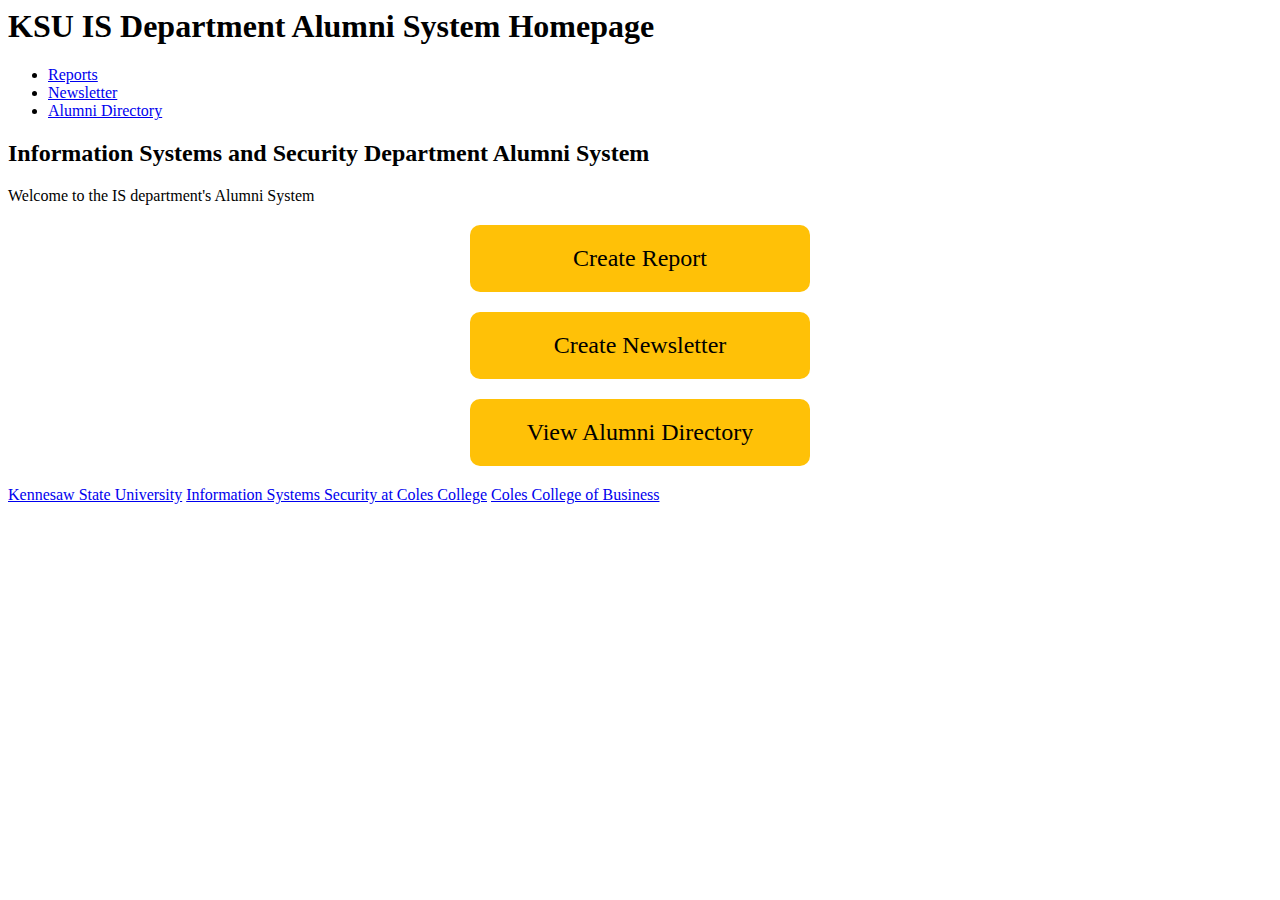
==== KSUwebsite.html @ cf78ea40 "Add files via upload" ====
<html lang="en">
  <head>
    <meta charset="UTF-8" />
    <meta name="viewport" content="width=device-width, initial-scale=1.0" />
    <title>Information Systems and Security Department Alumni System</title>
    <link rel="stylesheet" href="css/stylesss.css" />
    <style>
      .main-button {
        display: block;
        width: 300px;
        margin: 20px auto;
        padding: 20px;
        text-align: center;
        font-size: 1.5rem;
        background-color: #ffc107;
        color: #000000;
        text-decoration: none;
        border-radius: 10px;
        transition: background-color 0.3s ease, color 0.3s ease;
      }
      .main-button:hover {
        background-color: #000000;
        color: #ffc107;
      }
    </style>
  </head>
  <body>
    <header>
      <h1>KSU IS Department Alumni System Homepage</h1>
      <nav>
        <ul class="toc-menu">
          <li><a href="ReportsPage.html">Reports</a></li>
          <li><a href="NewsletterPage.php">Newsletter</a></li>
          <li><a href="AlumniDirectory.php">Alumni Directory</a></li>
        </ul>
      </nav>
    </header>

    <main>
      <section>
        <h2>Information Systems and Security Department Alumni System</h2>
        <p>Welcome to the IS department's Alumni System</p>
        <a href="ReportsPage.html" class="main-button">Create Report</a>
        <a href="NewsletterPage.php" class="main-button">Create Newsletter</a>
        <a href="AlumniDirectory.php" class="main-button"
          >View Alumni Directory</a
        >
      </section>
    </main>

    <footer>
      <div class="footer-links">
        <a href="https://www.kennesaw.edu/" class="footer-link"
          >Kennesaw State University</a
        >
        <a
          href="https://www.kennesaw.edu/coles/academics/information-systems-security/index.php"
          class="footer-link"
          >Information Systems Security at Coles College</a
        >
        <a href="https://www.kennesaw.edu/coles/index.php" class="footer-link"
          >Coles College of Business</a
        >
      </div>
    </footer>
  </body>
</html>
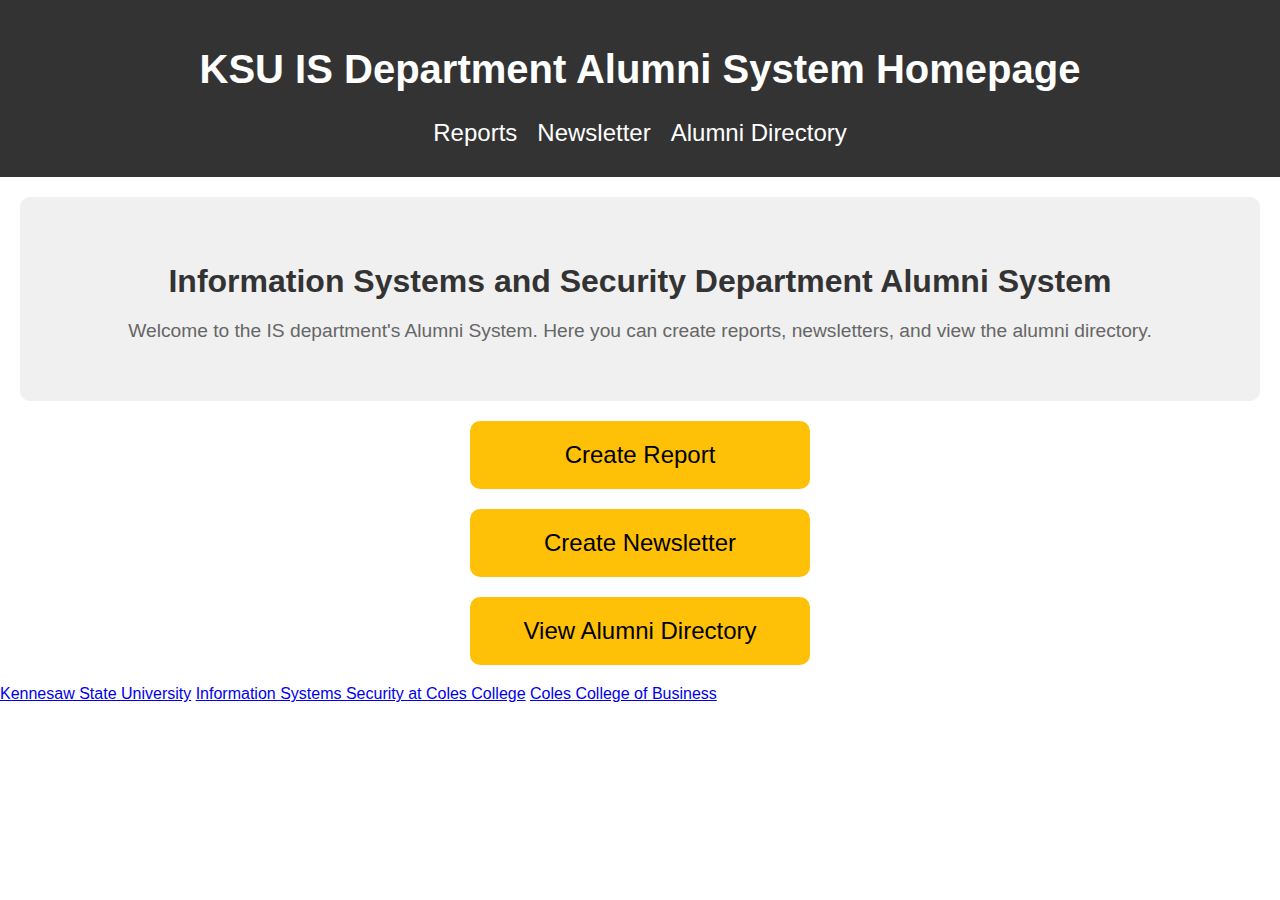
==== commit 20a6dbe2: "UPDATED FILES 7:20pm Sunday 7/21" ====
--- a/KSUwebsite.html
+++ b/KSUwebsite.html
@@ -1,67 +1,100 @@
-<html lang="en">
-  <head>
-    <meta charset="UTF-8" />
-    <meta name="viewport" content="width=device-width, initial-scale=1.0" />
-    <title>Information Systems and Security Department Alumni System</title>
-    <link rel="stylesheet" href="css/stylesss.css" />
-    <style>
-      .main-button {
-        display: block;
-        width: 300px;
-        margin: 20px auto;
-        padding: 20px;
-        text-align: center;
-        font-size: 1.5rem;
-        background-color: #ffc107;
-        color: #000000;
-        text-decoration: none;
-        border-radius: 10px;
-        transition: background-color 0.3s ease, color 0.3s ease;
-      }
-      .main-button:hover {
-        background-color: #000000;
-        color: #ffc107;
-      }
-    </style>
-  </head>
-  <body>
-    <header>
-      <h1>KSU IS Department Alumni System Homepage</h1>
-      <nav>
-        <ul class="toc-menu">
-          <li><a href="ReportsPage.html">Reports</a></li>
-          <li><a href="NewsletterPage.php">Newsletter</a></li>
-          <li><a href="AlumniDirectory.php">Alumni Directory</a></li>
-        </ul>
-      </nav>
-    </header>
-
-    <main>
-      <section>
-        <h2>Information Systems and Security Department Alumni System</h2>
-        <p>Welcome to the IS department's Alumni System</p>
-        <a href="ReportsPage.html" class="main-button">Create Report</a>
-        <a href="NewsletterPage.php" class="main-button">Create Newsletter</a>
-        <a href="AlumniDirectory.php" class="main-button"
-          >View Alumni Directory</a
-        >
-      </section>
-    </main>
-
-    <footer>
-      <div class="footer-links">
-        <a href="https://www.kennesaw.edu/" class="footer-link"
-          >Kennesaw State University</a
-        >
-        <a
-          href="https://www.kennesaw.edu/coles/academics/information-systems-security/index.php"
-          class="footer-link"
-          >Information Systems Security at Coles College</a
-        >
-        <a href="https://www.kennesaw.edu/coles/index.php" class="footer-link"
-          >Coles College of Business</a
-        >
-      </div>
-    </footer>
-  </body>
-</html>
+<html lang="en">
+<head>
+    <meta charset="UTF-8">
+    <meta name="viewport" content="width=device-width, initial-scale=1.0">
+    <title>Information Systems and Security Department Alumni System</title>
+    <link rel="stylesheet" href="css/stylesss.css">
+    <style>
+       body {
+            font-family: Arial, sans-serif;
+            margin: 0;
+            padding: 0;
+        }
+        header {
+            background-color: #333;
+            color: #fff;
+            text-align: center;
+            padding: 20px;
+        }
+        header h1 {
+            font-size: 2.5rem; 
+        }
+        nav ul.toc-menu {
+            list-style-type: none;
+            display: flex;
+            justify-content: center;
+            gap: 20px;
+            padding: 0;
+            margin: 10px 0;
+        }
+        nav ul.toc-menu li a {
+            text-decoration: none;
+            color: white;
+            font-size: 1.5rem; 
+        }
+        .main-button {
+            display: block;
+            width: 300px;
+            margin: 20px auto;
+            padding: 20px;
+            text-align: center;
+            font-size: 1.5rem;
+            background-color: #ffc107;
+            color: #000000;
+            text-decoration: none;
+            border-radius: 10px;
+            transition: background-color 0.3s ease, color 0.3s ease;
+        }
+        .main-button:hover {
+            background-color: #000000;
+            color: #ffc107;
+        }
+        .content-section {
+            padding: 40px;
+            background-color: #f0f0f0;
+            border-radius: 10px;
+            text-align: center;
+            margin: 20px;
+        }
+        .content-section h2 {
+            font-size: 2rem;
+            margin-bottom: 20px;
+            color: #333;
+        }
+        .content-section p {
+            font-size: 1.2rem;
+            color: #666;
+        }
+    </style>
+</head>
+<body>
+    <header>
+        <h1>KSU IS Department Alumni System Homepage</h1>
+        <nav>
+            <ul class="toc-menu">
+                <li><a href="ReportsPage.html">Reports</a></li>
+                <li><a href="NewsletterPage.php">Newsletter</a></li>
+                <li><a href="AlumniDirectory.php">Alumni Directory</a></li>
+            </ul>
+        </nav>
+    </header>
+
+    <main>
+        <section class="content-section">
+            <h2>Information Systems and Security Department Alumni System</h2>
+            <p>Welcome to the IS department's Alumni System. Here you can create reports, newsletters, and view the alumni directory.</p>
+        </section>
+        <a href="ReportsPage.html" class="main-button">Create Report</a>
+        <a href="NewsletterPage.php" class="main-button">Create Newsletter</a>
+        <a href="AlumniDirectory.php" class="main-button">View Alumni Directory</a>
+    </main>
+
+    <footer>
+        <div class="footer-links">
+            <a href="https://www.kennesaw.edu/" class="footer-link">Kennesaw State University</a>
+            <a href="https://www.kennesaw.edu/coles/academics/information-systems-security/index.php" class="footer-link">Information Systems Security at Coles College</a>
+            <a href="https://www.kennesaw.edu/coles/index.php" class="footer-link">Coles College of Business</a>
+        </div>
+    </footer>
+</body>
+</html>